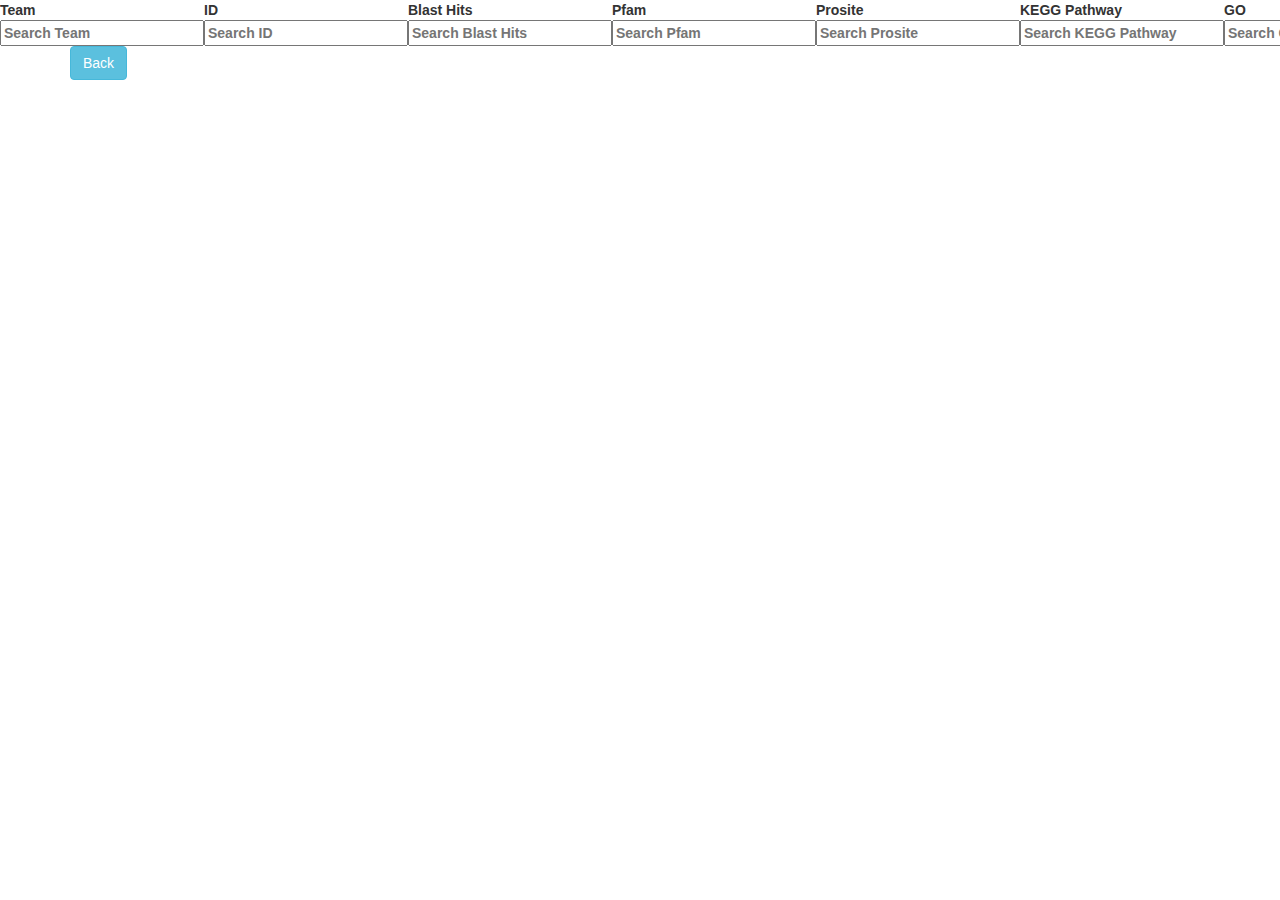
==== MasterFile/templates/table1.html @ b05e75dd "6/15/2017" ====
<!DOCTYPE html>
<!-- https://datatables.net/examples/data_sources/js_array.html -->
<html><head>
<meta http-equiv="Content-Type" content="text/html; charset=UTF-8">
	<title>DataTable 1</title>

	<link rel="stylesheet" href="https://maxcdn.bootstrapcdn.com/bootstrap/3.3.7/css/bootstrap.min.css">
	<script src="https://ajax.googleapis.com/ajax/libs/jquery/3.2.1/jquery.min.js"></script>
	<script src="https://maxcdn.bootstrapcdn.com/bootstrap/3.3.7/js/bootstrap.min.js"></script>

	<link rel="stylesheet" type="text/css" href="https://cdn.datatables.net/v/dt/jq-2.2.4/jszip-3.1.3/pdfmake-0.1.27/dt-1.10.15/af-2.2.0/b-1.3.1/b-colvis-1.3.1/b-flash-1.3.1/b-html5-1.3.1/b-print-1.3.1/cr-1.3.3/fc-3.2.2/fh-3.1.2/kt-2.2.1/r-2.1.1/rg-1.0.0/rr-1.2.0/sc-1.4.2/se-1.2.2/datatables.min.css"/>
	<script type="text/javascript" src="https://cdn.datatables.net/v/dt/jq-2.2.4/jszip-3.1.3/pdfmake-0.1.27/dt-1.10.15/af-2.2.0/b-1.3.1/b-colvis-1.3.1/b-flash-1.3.1/b-html5-1.3.1/b-print-1.3.1/cr-1.3.3/fc-3.2.2/fh-3.1.2/kt-2.2.1/r-2.1.1/rg-1.0.0/rr-1.2.0/sc-1.4.2/se-1.2.2/datatables.min.js"></script>

	<script type="text/javascript" class="init"> 
$(document).ready(function() {
    var table = $('#table').DataTable( {
        "ajax": '../../static/data_table_1.txt',
		"dom": 'Bfrtip',
 		"buttons": [
			'csv', 'excel'
		],
		"initComplete": function () {
            this.api().columns([4,5,6,7,8]).every( function () {
                var column = this;
                var select = $('<select><option value=""></option></select>')
                    .appendTo( $(column.footer()).empty() )
                    .on( 'change', function () {
                        var val = $.fn.dataTable.util.escapeRegex(
                            $(this).val()
                        );
 
                        column
                            .search( val ? '^'+val+'$' : '', true, false )
                            .draw();
                    } );
 
                column.data().unique().sort().each( function ( d, j ) {
                    select.append( '<option value="'+d+'">'+d+'</option>' )
                } );
            } );
        }
	});
} );
	</script>

	<script type="text/javascript" class="init">
$(document).ready(function() {
	// Setup - add a text input to each footer cell
	$('#table tfoot th').each( function () {
		var title = $(this).text();
		$(this).html( '<input type="text" placeholder="Search '+title+'" />' );
	} );

	// DataTable
	var table = $('#table').DataTable();

	// Apply the search
	table.columns([0,1,2,3]).every( function () {
		var that = this;

		$( 'input', this.footer() ).on( 'keyup change', function () {
			if ( that.search() !== this.value ) {
				that
					.search( this.value )
					.draw();
			}
		} );
	} );
} );

	</script>

</head>
<body class="content">
<table id="table" class="display" width="100%">
        <thead>
            <tr>
				<th>Team</th>
                <th>ID</th>
                <th>Blast Hits</th>
                <th>Pfam</th>
                <th>Prosite</th>
                <th>KEGG Pathway</th>
                <th>GO</th>
				<th>GO-slim</th>
				<th>Comment</th>
            </tr>
        </thead>
        <tfoot>
            <tr>
				<th>Team</th>
				<th>ID</th>
                <th>Blast Hits</th>
                <th>Pfam</th>
                <th>Prosite</th>
                <th>KEGG Pathway</th>
                <th>GO</th>
				<th>GO-slim</th>
				<th>Comment</th>
            </tr>
        </tfoot>
    </table>

</body>
<div class="container">
  <a href="/MasterFile/" class="btn btn-info" role="button">Back</a>
</div>
</html>
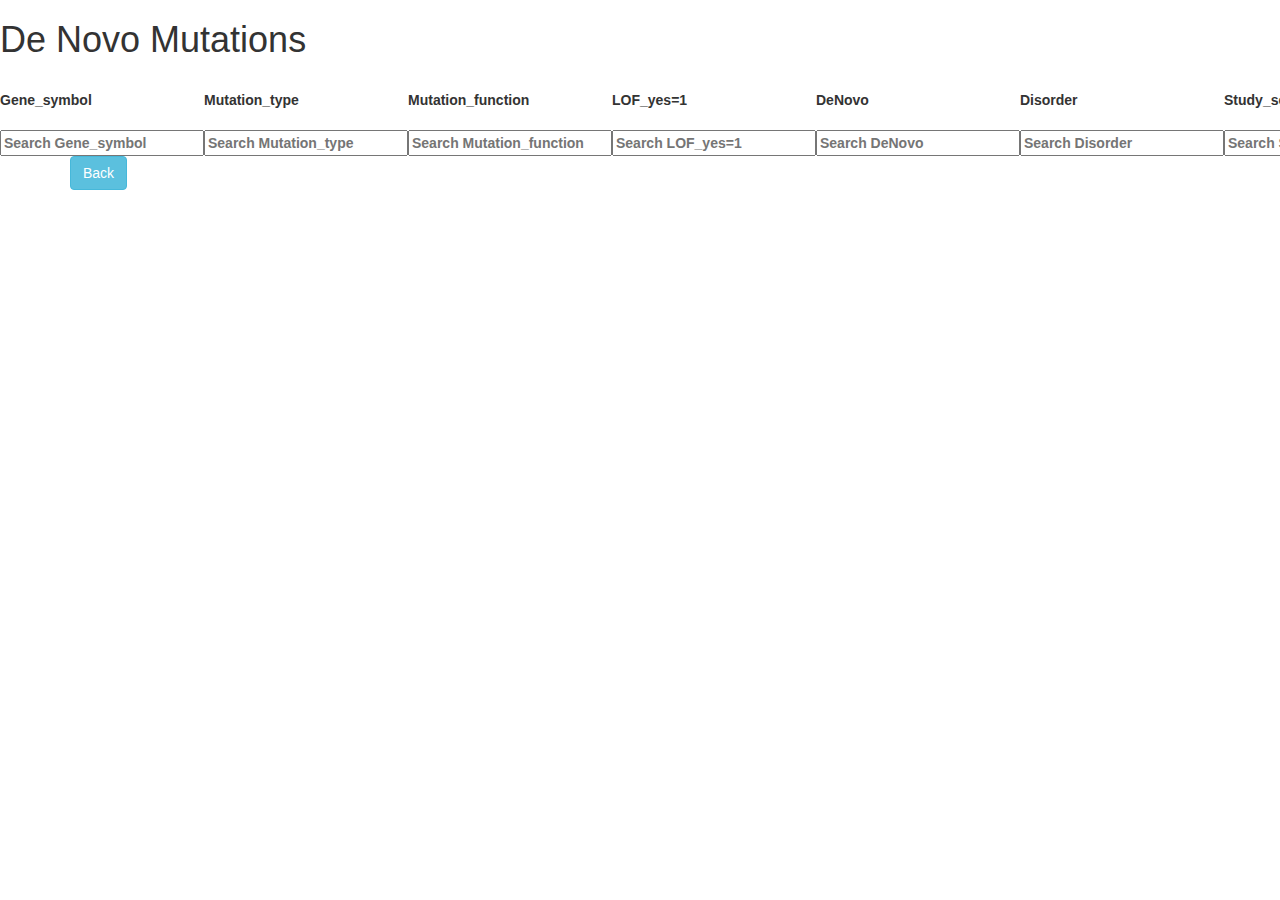
==== commit fd6d75f7: "Web Server" ====
--- a/MasterFile/templates/table1.html
+++ b/MasterFile/templates/table1.html
@@ -2,7 +2,7 @@
 <!-- https://datatables.net/examples/data_sources/js_array.html -->
 <html><head>
 <meta http-equiv="Content-Type" content="text/html; charset=UTF-8">
-	<title>DataTable 1</title>
+	<title>De Novo Mutations</title>
 
 	<link rel="stylesheet" href="https://maxcdn.bootstrapcdn.com/bootstrap/3.3.7/css/bootstrap.min.css">
 	<script src="https://ajax.googleapis.com/ajax/libs/jquery/3.2.1/jquery.min.js"></script>
@@ -19,8 +19,11 @@
  		"buttons": [
 			'csv', 'excel'
 		],
+		"columnDefs": [
+			{"className": "dt-center", "targets": "_all"}
+		],
 		"initComplete": function () {
-            this.api().columns([4,5,6,7,8]).every( function () {
+            this.api().columns([1,2,3,4,5,6]).every( function () {
                 var column = this;
                 var select = $('<select><option value=""></option></select>')
                     .appendTo( $(column.footer()).empty() )
@@ -55,7 +58,7 @@
 	var table = $('#table').DataTable();
 
 	// Apply the search
-	table.columns([0,1,2,3]).every( function () {
+	table.columns([0,7,8,9,10,11]).every( function () {
 		var that = this;
 
 		$( 'input', this.footer() ).on( 'keyup change', function () {
@@ -72,31 +75,38 @@
 
 </head>
 <body class="content">
+<h1>De Novo Mutations</h1>
 <table id="table" class="display" width="100%">
         <thead>
             <tr>
-				<th>Team</th>
-                <th>ID</th>
-                <th>Blast Hits</th>
-                <th>Pfam</th>
-                <th>Prosite</th>
-                <th>KEGG Pathway</th>
-                <th>GO</th>
-				<th>GO-slim</th>
-				<th>Comment</th>
+				<th>Gene_symbol</th>
+                <th>Mutation_type</th>
+                <th>Mutation_function</th>
+                <th>LOF_yes=1</th>
+                <th>DeNovo</th>
+                <th>Disorder</th>
+                <th>Study_scale</th>
+				<th>Chromosome</th>
+				<th>Position(hg19) start</th>
+				<th>ExAC(all) - Intolerance score (pLI)</th>
+				<th>ExAC(non-psychiatric disorder) - Intolerance score (pLI)</th>
+				<th>Mu_pos_in_Protein</th>
             </tr>
         </thead>
         <tfoot>
             <tr>
-				<th>Team</th>
-				<th>ID</th>
-                <th>Blast Hits</th>
-                <th>Pfam</th>
-                <th>Prosite</th>
-                <th>KEGG Pathway</th>
-                <th>GO</th>
-				<th>GO-slim</th>
-				<th>Comment</th>
+				<th>Gene_symbol</th>
+                <th>Mutation_type</th>
+                <th>Mutation_function</th>
+                <th>LOF_yes=1</th>
+                <th>DeNovo</th>
+                <th>Disorder</th>
+                <th>Study_scale</th>
+				<th>Chromosome</th>
+				<th>Position(hg19) start</th>
+				<th>ExAC(all) - Intolerance score (pLI)</th>
+				<th>ExAC(non-psychiatric disorder) - Intolerance score (pLI)</th>
+				<th>Mu_pos_in_Protein</th>
             </tr>
         </tfoot>
     </table>
